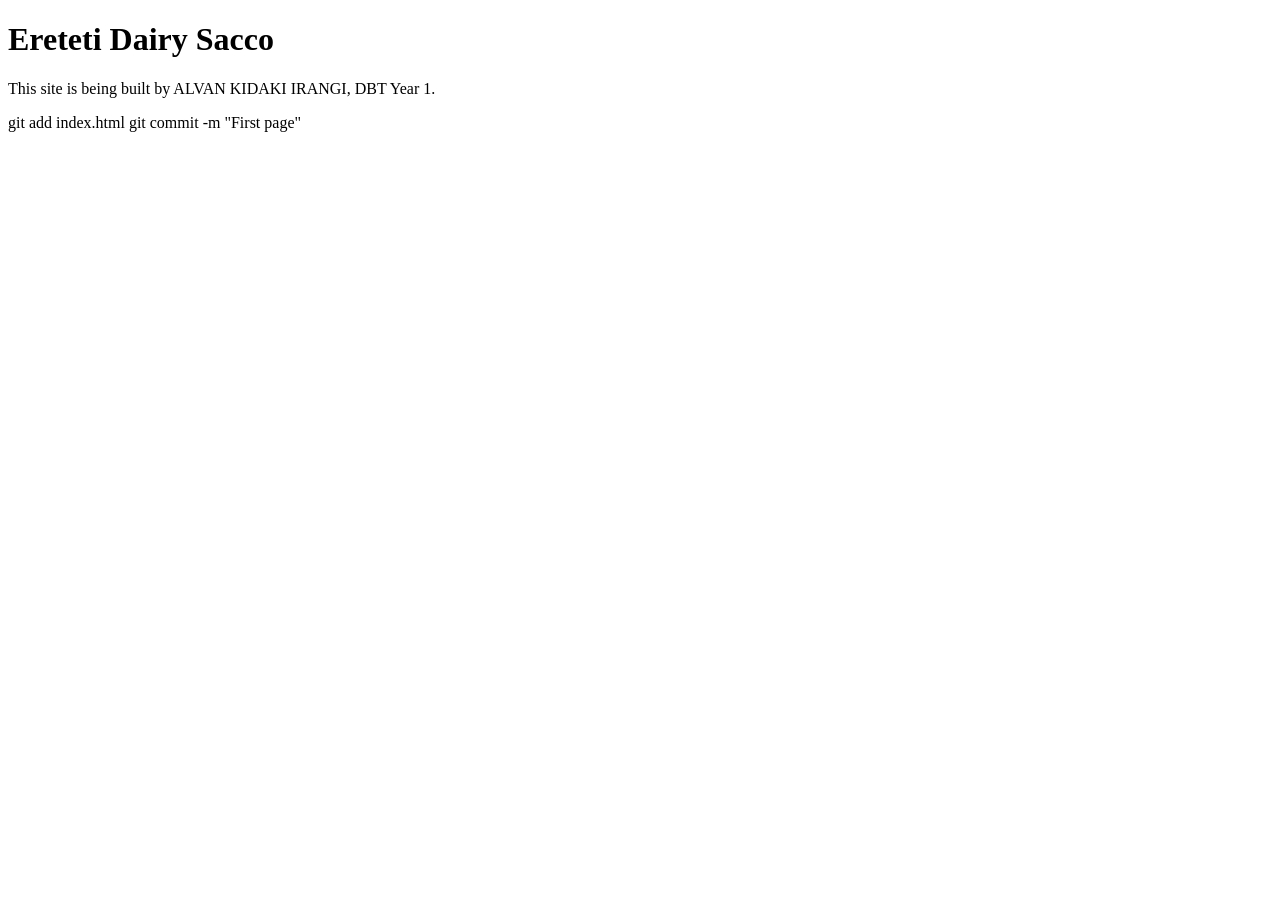
==== index.html @ 524c8e32 "First page" ====
<!DOCTYPE html>
<html lang="en">
<head>
    <meta charset="utf-8">
    <title>Ereteti Dairy Sacco</title>
</head>
<body>
    <h1>Ereteti Dairy Sacco</h1>
    <p>This site is being built by ALVAN KIDAKI IRANGI, DBT Year 1.</p>
</body>
</html>
git add index.html
git commit -m "First page"
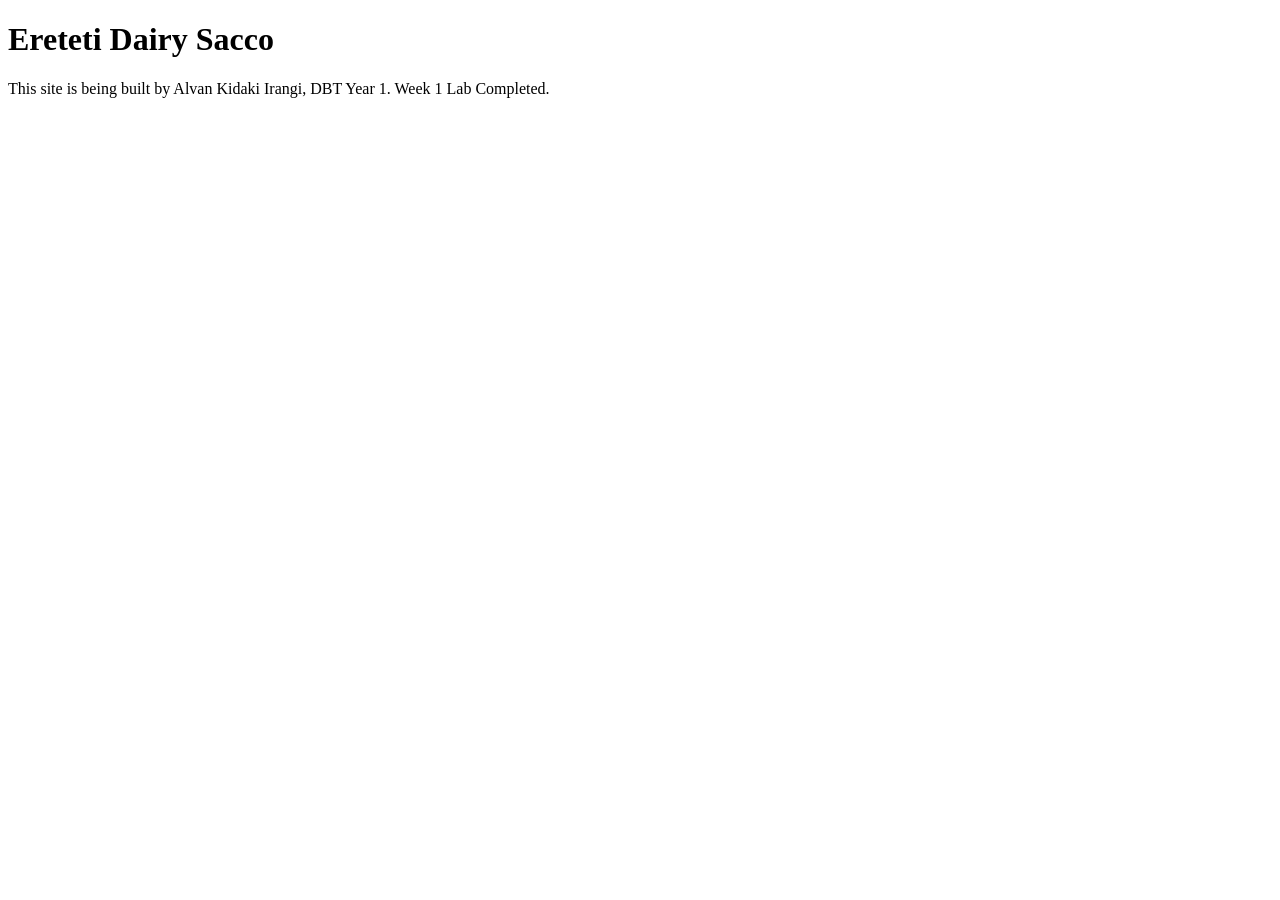
==== commit 8e1626ac: "Updated paragraph" ====
--- a/index.html
+++ b/index.html
@@ -6,8 +6,6 @@
 </head>
 <body>
     <h1>Ereteti Dairy Sacco</h1>
-    <p>This site is being built by ALVAN KIDAKI IRANGI, DBT Year 1.</p>
+    <p>This site is being built by Alvan Kidaki Irangi, DBT Year 1. Week 1 Lab Completed.</p>
 </body>
-</html>
-git add index.html
-git commit -m "First page"
+</html>
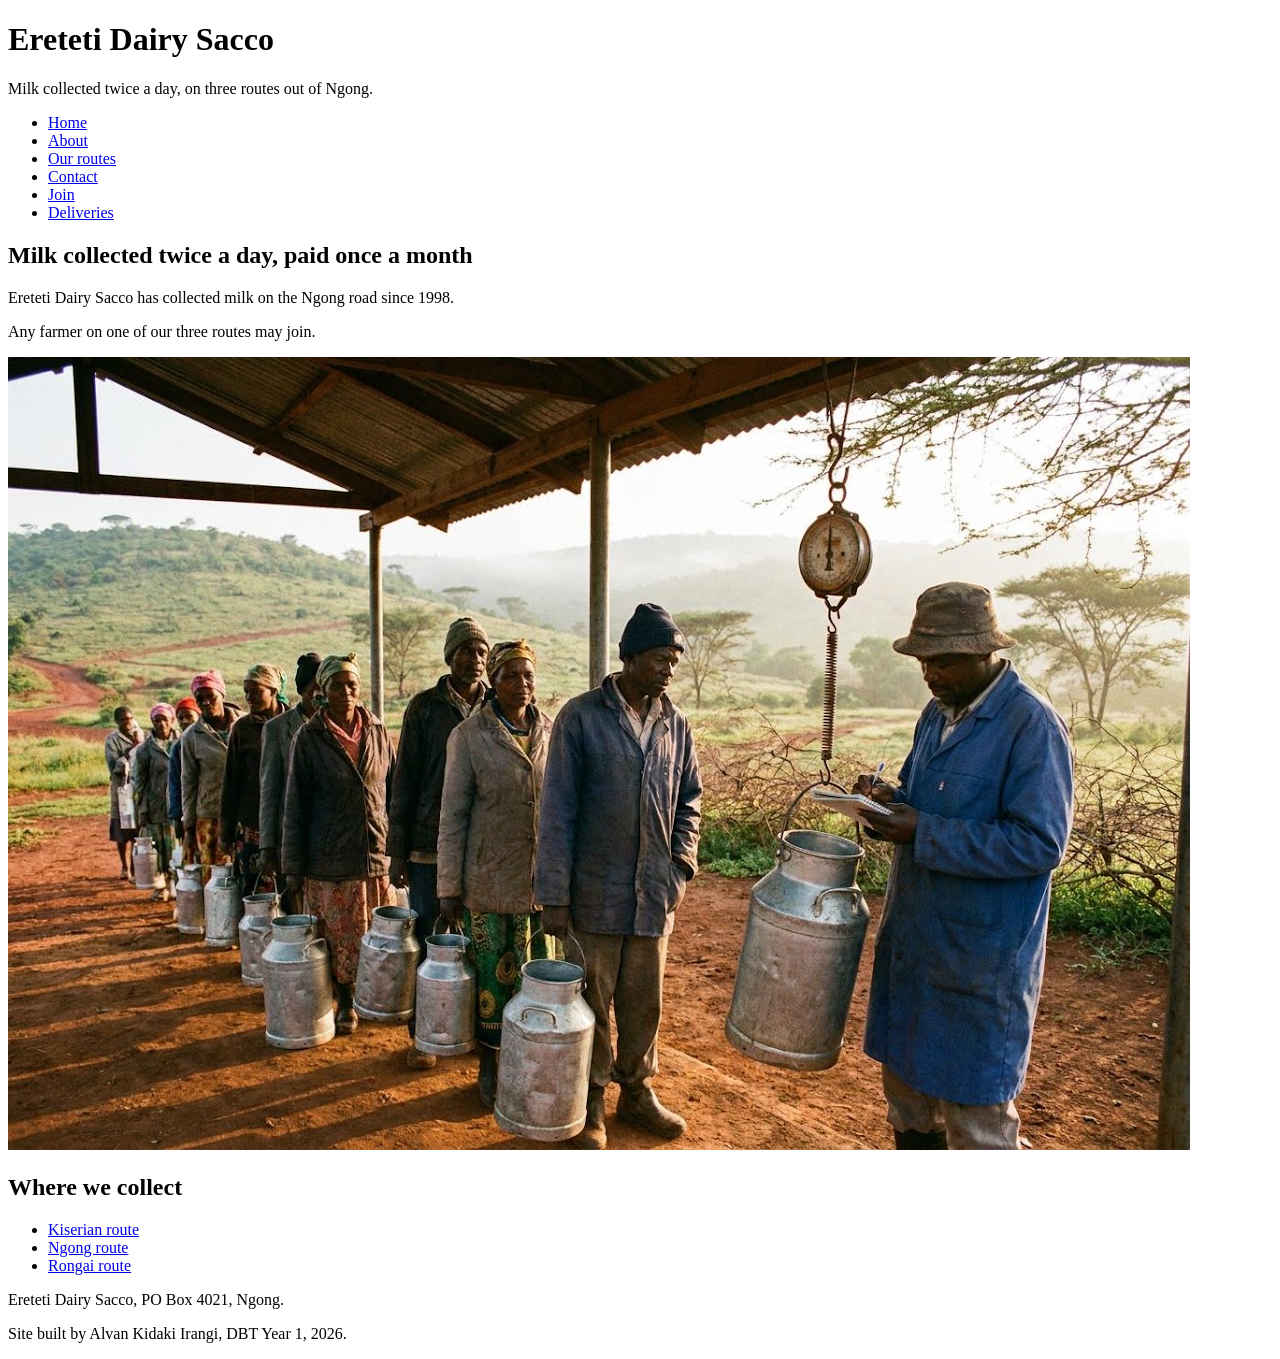
==== commit 2bbe1834: "Week 3 - register form and deliveries table" ====
--- a/index.html
+++ b/index.html
@@ -5,7 +5,52 @@
     <title>Ereteti Dairy Sacco</title>
 </head>
 <body>
+
+<header>
     <h1>Ereteti Dairy Sacco</h1>
-    <p>This site is being built by Alvan Kidaki Irangi, DBT Year 1. Week 1 Lab Completed.</p>
+    <p>Milk collected twice a day, on three routes out of Ngong.</p>
+</header>
+
+<nav>
+    <ul>
+        <li><a href="index.html">Home</a></li>
+        <li><a href="about.html">About</a></li>
+        <li><a href="routes.html">Our routes</a></li>
+        <li><a href="contact.html">Contact</a></li>
+        <li><a href="register.html">Join</a></li>
+        <li><a href="deliveries.html">Deliveries</a></li>
+    </ul>
+</nav>
+
+<main>
+
+<section>
+    <h2>Milk collected twice a day, paid once a month</h2>
+
+    <p>Ereteti Dairy Sacco has collected milk on the Ngong road since 1998.</p>
+
+    <p>Any farmer on one of our three routes may join.</p>
+
+    <img src="img/collection-centre.jpg"
+         alt="Farmers queuing with churns at the Kiserian centre">
+</section>
+
+<section>
+    <h2>Where we collect</h2>
+
+    <ul>
+        <li><a href="routes.html">Kiserian route</a></li>
+        <li><a href="routes.html">Ngong route</a></li>
+        <li><a href="routes.html">Rongai route</a></li>
+    </ul>
+</section>
+
+</main>
+
+<footer>
+    <p>Ereteti Dairy Sacco, PO Box 4021, Ngong.</p>
+    <p>Site built by Alvan Kidaki Irangi, DBT Year 1, 2026.</p>
+</footer>
+
 </body>
 </html>
